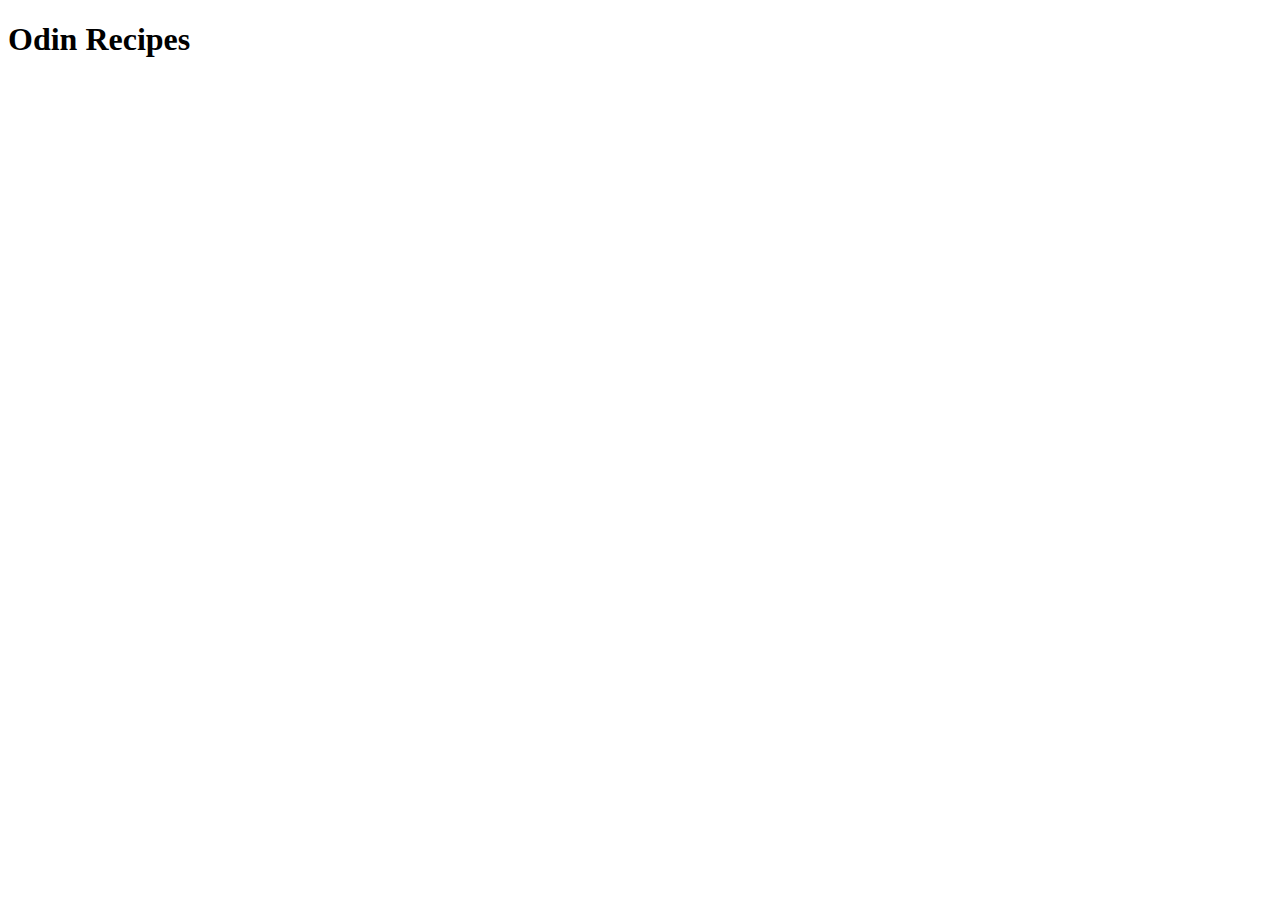
==== index.html @ 85038178 "create boilerplate for index and text for README" ====
<!DOCTYPE html>
<html lang="en">
    <head>
        <meta charset="UTF-8">
        <meta name="viewport" content="width=device-width, initial-scale=1.0">
        <title>Odin Recipes</title>
    </head>
    <body>
        <h1>Odin Recipes</h1>
        
    </body>
</html>
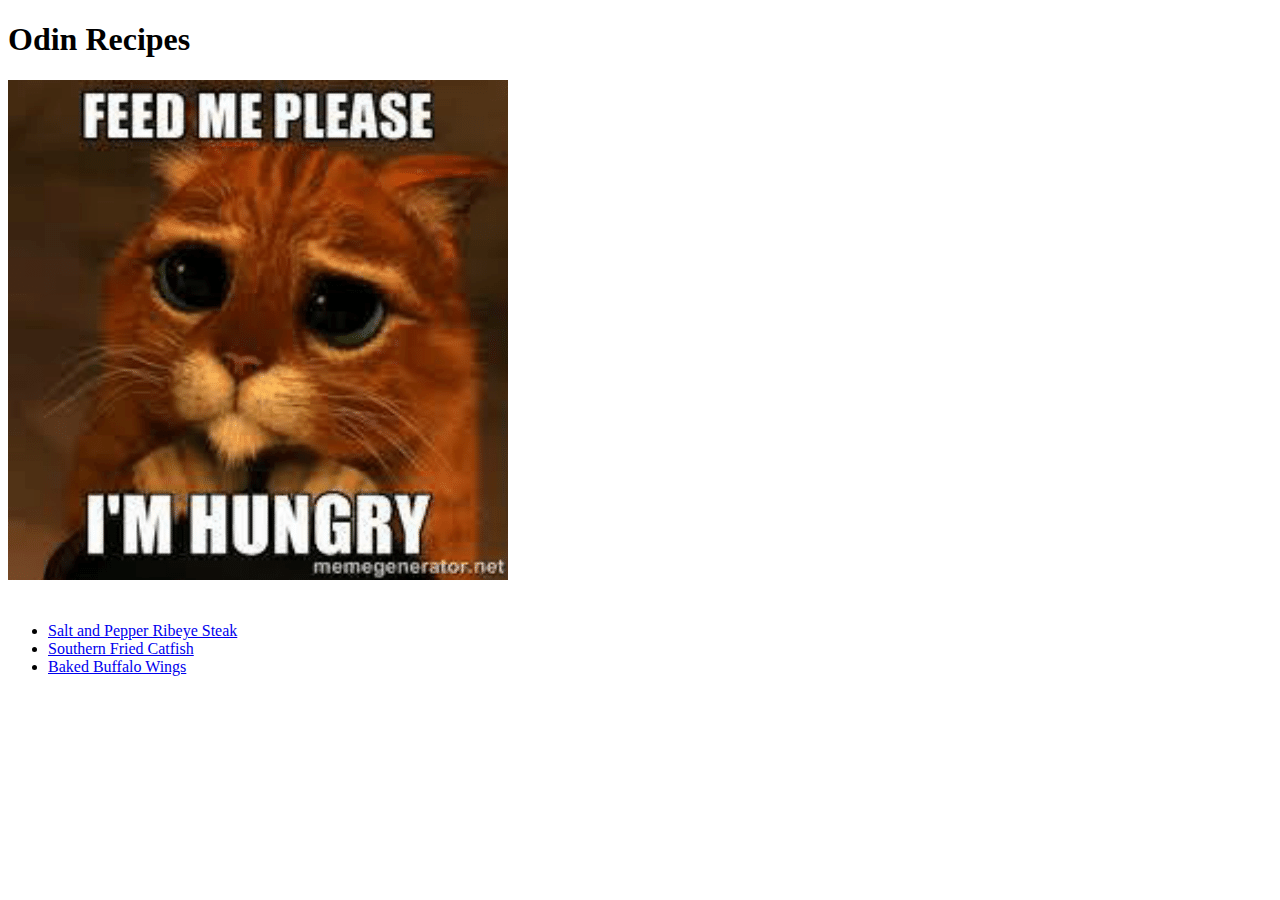
==== commit 9730eef7: "update index add img dir catfish and chicken pages" ====
--- a/index.html
+++ b/index.html
@@ -7,6 +7,11 @@
     </head>
     <body>
         <h1>Odin Recipes</h1>
-        
+        <img src="./img/feed-me-please.png" alt="Picture of sad, hungry cat">
+        <ul>
+            <li><a href="./recipes/ribeye.html">Salt and Pepper Ribeye Steak</a></li>
+            <li><a href="./recipes/catfish.html">Southern Fried Catfish</a></li>
+            <li><a href="./recipes/chicken-wings.html">Baked Buffalo Wings</a></li>
+        </ul>
     </body>
 </html>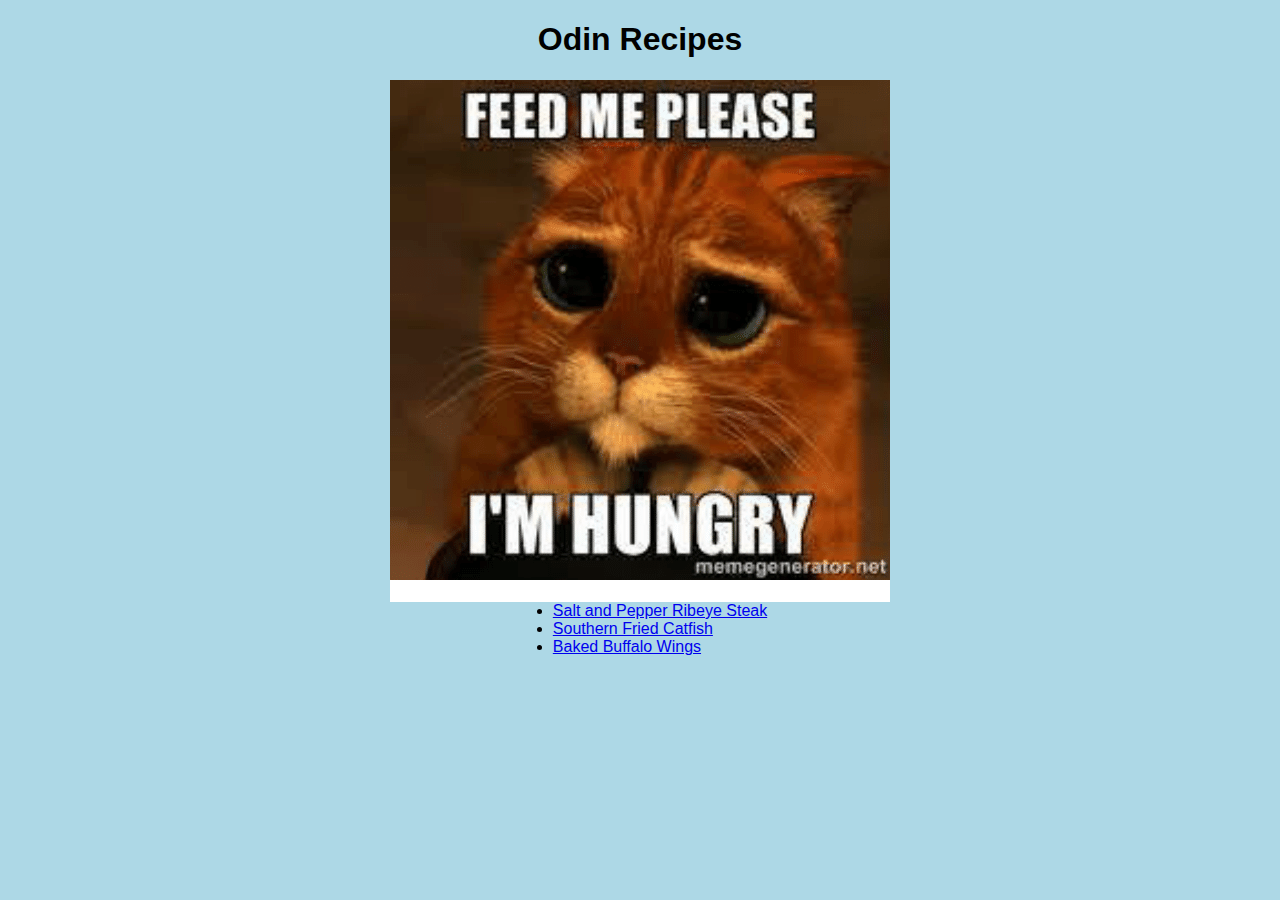
==== commit 5180e1e0: "Add css, directory, selectors, edit htmls" ====
--- a/index.html
+++ b/index.html
@@ -4,10 +4,11 @@
         <meta charset="UTF-8">
         <meta name="viewport" content="width=device-width, initial-scale=1.0">
         <title>Odin Recipes</title>
+        <link rel="stylesheet" href="./style/style.css">
     </head>
     <body>
         <h1>Odin Recipes</h1>
-        <img src="./img/feed-me-please.png" alt="Picture of sad, hungry cat">
+        <img src="./img/feed-me-please.png" alt="Picture of sad, hungry cat" class="center">
         <ul>
             <li><a href="./recipes/ribeye.html">Salt and Pepper Ribeye Steak</a></li>
             <li><a href="./recipes/catfish.html">Southern Fried Catfish</a></li>
--- a/style/style.css
+++ b/style/style.css
@@ -0,0 +1,25 @@
+body {
+    background-color: lightblue;
+    font-family: Arial, Verdana, Tahoma;
+    text-align: center;
+}
+
+ul {
+    display: table;
+    margin: 0 auto;
+    text-align: left;
+}
+
+ol {
+    display: table;
+    margin:0 auto;
+    text-align: left;
+}
+
+.center {
+    display: block;
+    margin-left: auto;
+    margin-right: auto;
+    height: auto;
+    width: auto;
+}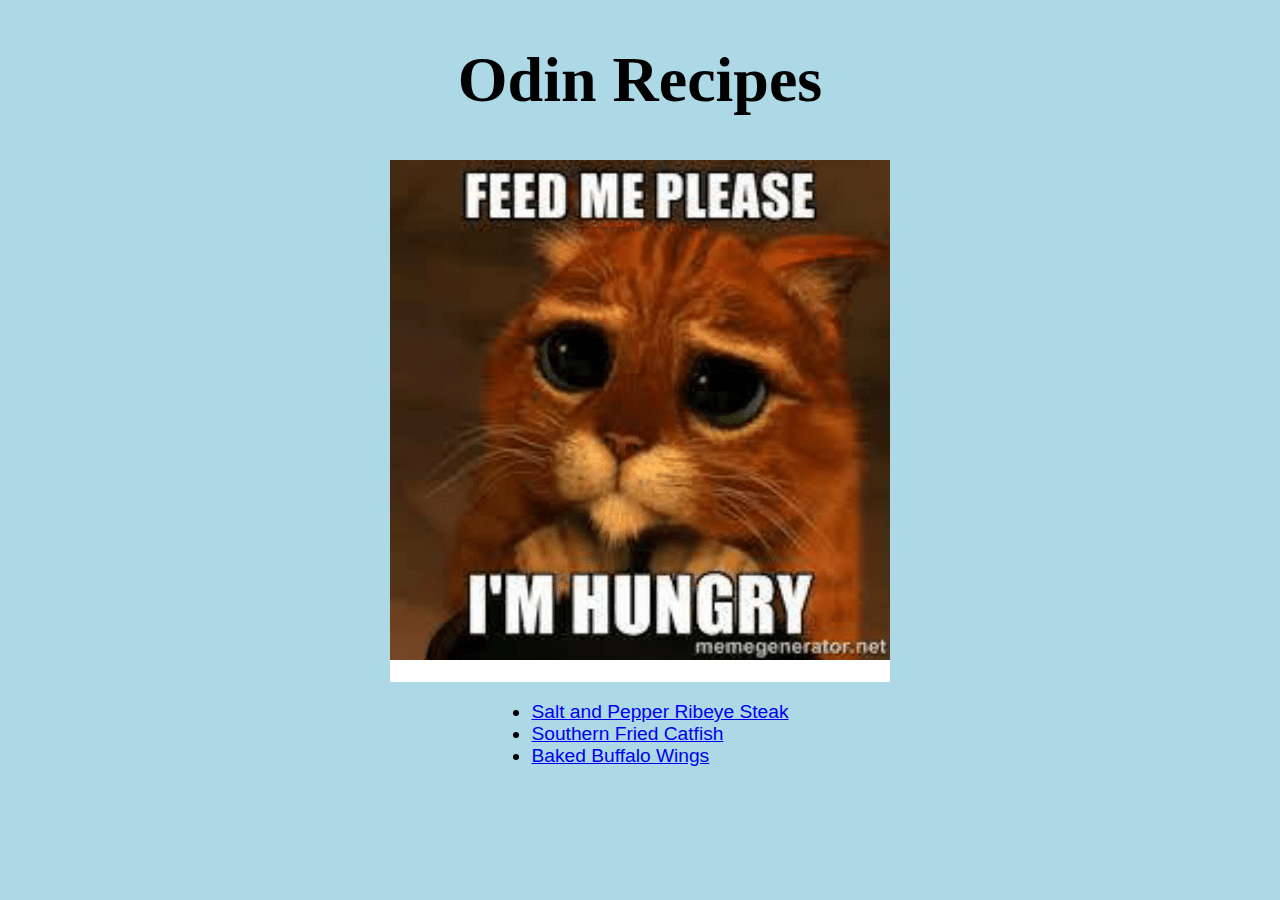
==== commit 647bbd87: "Modify html and style.css" ====
--- a/index.html
+++ b/index.html
@@ -9,10 +9,12 @@
     <body>
         <h1>Odin Recipes</h1>
         <img src="./img/feed-me-please.png" alt="Picture of sad, hungry cat" class="center">
-        <ul>
-            <li><a href="./recipes/ribeye.html">Salt and Pepper Ribeye Steak</a></li>
-            <li><a href="./recipes/catfish.html">Southern Fried Catfish</a></li>
-            <li><a href="./recipes/chicken-wings.html">Baked Buffalo Wings</a></li>
-        </ul>
+        <div class="container">
+            <ul class="center-list">
+                <li><a href="./recipes/ribeye.html">Salt and Pepper Ribeye Steak</a></li>
+                <li><a href="./recipes/catfish.html">Southern Fried Catfish</a></li>
+                <li><a href="./recipes/chicken-wings.html">Baked Buffalo Wings</a></li>
+            </ul>
+        </div>
     </body>
 </html>--- a/style/style.css
+++ b/style/style.css
@@ -2,18 +2,42 @@
     background-color: lightblue;
     font-family: Arial, Verdana, Tahoma;
     text-align: center;
+    padding-inline: 20%;
 }
 
-ul {
-    display: table;
-    margin: 0 auto;
+h1, h2, h3 {
+    font-family: "Brush Script MT";
+    font-weight: bolder;
+    color: black;
+}
+
+h1 {
+    font-size: 4rem;
+}
+
+h2 {
+    font-size: 3rem;
+}
+
+h3 {
+    font-size: 2rem;
+}
+
+p {
+    font-size: larger;
+}
+
+.container {
+    text-align: center;
+}
+
+.center-list {
+    display: inline-block;
     text-align: left;
 }
 
-ol {
-    display: table;
-    margin:0 auto;
-    text-align: left;
+.container .center-list {
+    font-size: larger;
 }
 
 .center {
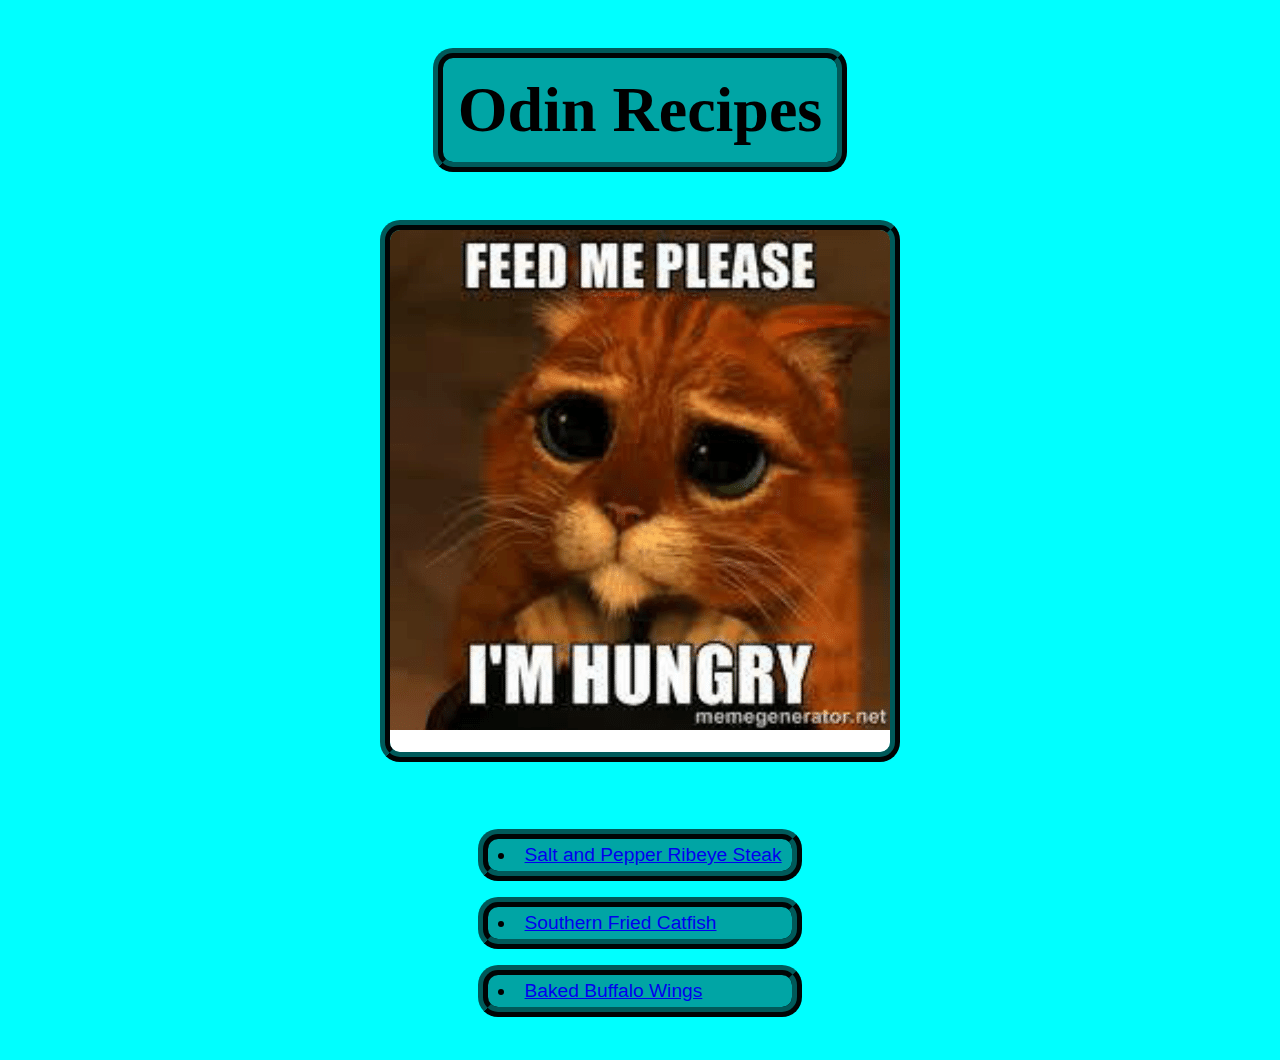
==== commit f338f932: "Edits html, css, margins, padding" ====
--- a/index.html
+++ b/index.html
@@ -7,13 +7,13 @@
         <link rel="stylesheet" href="./style/style.css">
     </head>
     <body>
-        <h1>Odin Recipes</h1>
-        <img src="./img/feed-me-please.png" alt="Picture of sad, hungry cat" class="center">
-        <div class="container">
-            <ul class="center-list">
-                <li><a href="./recipes/ribeye.html">Salt and Pepper Ribeye Steak</a></li>
-                <li><a href="./recipes/catfish.html">Southern Fried Catfish</a></li>
-                <li><a href="./recipes/chicken-wings.html">Baked Buffalo Wings</a></li>
+        <h1 class="border">Odin Recipes</h1>
+        <img src="./img/feed-me-please.png" alt="Picture of sad, hungry cat" class="image border">
+        <div class="list-container">
+            <ul class="list">
+                <li class="border"><a href="./recipes/ribeye.html">Salt and Pepper Ribeye Steak</a></li>
+                <li class="border"><a href="./recipes/catfish.html">Southern Fried Catfish</a></li>
+                <li class="border"><a href="./recipes/chicken-wings.html">Baked Buffalo Wings</a></li>
             </ul>
         </div>
     </body>
--- a/style/style.css
+++ b/style/style.css
@@ -1,49 +1,74 @@
 body {
-    background-color: lightblue;
+    background-color: cyan;
     font-family: Arial, Verdana, Tahoma;
-    text-align: center;
-    padding-inline: 20%;
+    text-align: left;
+    margin-left: 20%;
+    margin-right: 20%;
+    color: black;
+}
+
+p {
+    font-size: larger;
+    padding: 1rem;
 }
 
 h1, h2, h3 {
     font-family: "Brush Script MT";
     font-weight: bolder;
-    color: black;
+    background-color: rgb(0, 165, 165);
+    padding: 15px;
+    width: fit-content;
+}
+
+.body-border {
+    background-color: rgb(0, 165, 165);
+    padding: 2rem;
 }
 
 h1 {
     font-size: 4rem;
+    margin: 3rem auto;
 }
 
 h2 {
     font-size: 3rem;
+    margin: 2rem auto;
 }
 
 h3 {
     font-size: 2rem;
+    margin: 2rem auto;
 }
 
-p {
-    font-size: larger;
+li.border {
+    background-color: rgb(0, 165, 165);
+    width: auto;
+    padding: 5px 10px 5px 10px;
+    margin-bottom: 1rem;
 }
 
-.container {
+.list-container {
     text-align: center;
 }
 
-.center-list {
+.list {
     display: inline-block;
     text-align: left;
+    font-size: larger;
+    list-style-position: inside;
+    padding-left: 0;
 }
 
-.container .center-list {
-    font-size: larger;
+.border {
+    border-style: ridge;
+    border-width: 10px;
+    border-color: rgb(0, 90, 90);
+    border-radius: 20px;
 }
 
-.center {
+.image {
     display: block;
-    margin-left: auto;
-    margin-right: auto;
+    margin: 3rem auto;
     height: auto;
     width: auto;
 }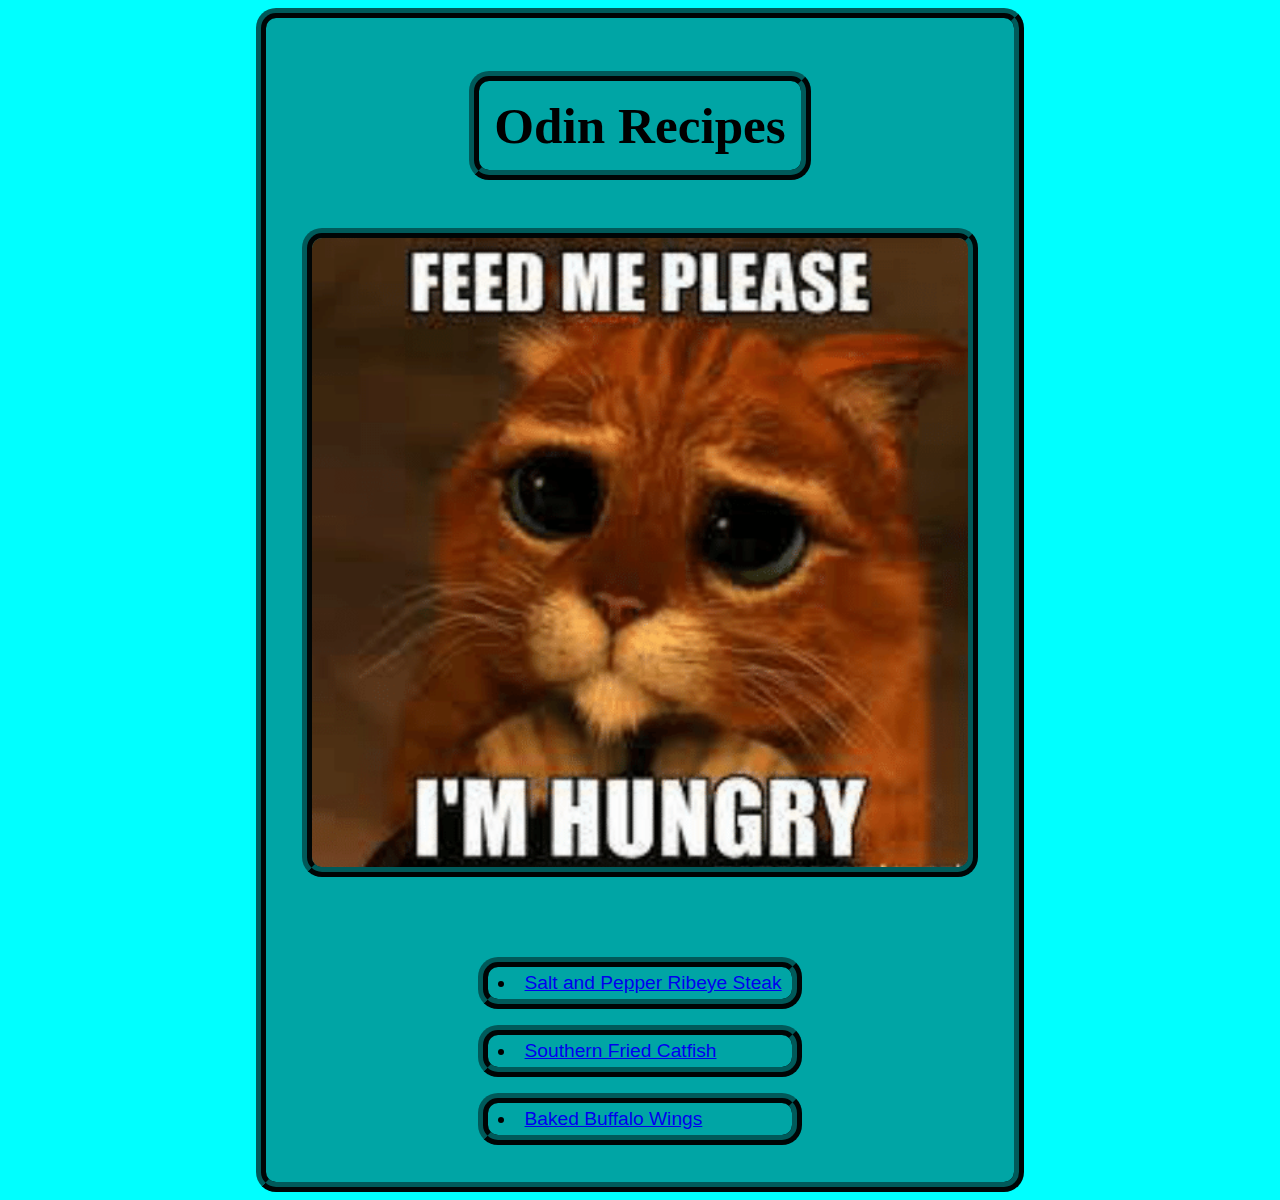
==== commit edaf5815: "Modified html, css, selectors, properties" ====
--- a/index.html
+++ b/index.html
@@ -7,14 +7,16 @@
         <link rel="stylesheet" href="./style/style.css">
     </head>
     <body>
-        <h1 class="border">Odin Recipes</h1>
-        <img src="./img/feed-me-please.png" alt="Picture of sad, hungry cat" class="image border">
-        <div class="list-container">
-            <ul class="list">
-                <li class="border"><a href="./recipes/ribeye.html">Salt and Pepper Ribeye Steak</a></li>
-                <li class="border"><a href="./recipes/catfish.html">Southern Fried Catfish</a></li>
-                <li class="border"><a href="./recipes/chicken-wings.html">Baked Buffalo Wings</a></li>
-            </ul>
+        <div class="body-border border">
+            <h1 class="border">Odin Recipes</h1>
+            <img src="./img/feed-me-please.png" alt="Picture of sad, hungry cat" class="image border">
+            <div class="list-container">
+                <ul class="list">
+                    <li class="border"><a href="./recipes/ribeye.html">Salt and Pepper Ribeye Steak</a></li>
+                    <li class="border"><a href="./recipes/catfish.html">Southern Fried Catfish</a></li>
+                    <li class="border"><a href="./recipes/chicken-wings.html">Baked Buffalo Wings</a></li>
+                </ul>
+            </div>
         </div>
     </body>
 </html>--- a/style/style.css
+++ b/style/style.css
@@ -7,44 +7,44 @@
     color: black;
 }
 
-p {
-    font-size: larger;
-    padding: 1rem;
-}
-
 h1, h2, h3 {
     font-family: "Brush Script MT";
     font-weight: bolder;
     background-color: rgb(0, 165, 165);
     padding: 15px;
     width: fit-content;
-}
-
-.body-border {
-    background-color: rgb(0, 165, 165);
-    padding: 2rem;
+    margin: 3rem auto;
 }
 
 h1 {
-    font-size: 4rem;
-    margin: 3rem auto;
+    font-size: 4vw;
 }
 
 h2 {
-    font-size: 3rem;
-    margin: 2rem auto;
+    font-size: 3vw;
 }
 
 h3 {
-    font-size: 2rem;
-    margin: 2rem auto;
+    font-size: 2.5vw;
 }
 
 li.border {
     background-color: rgb(0, 165, 165);
     width: auto;
     padding: 5px 10px 5px 10px;
-    margin-bottom: 1rem;
+    margin: 1rem;
+    font-size: 1.5vw;
+}
+
+div.border {
+    background-color: rgb(0, 165, 165);
+    width: auto;
+    padding: 5px 10px 5px 10px;
+}
+
+div.border.para {
+    margin-bottom: 4rem;
+    font-size: 1.5vw;
 }
 
 .list-container {
@@ -54,7 +54,6 @@
 .list {
     display: inline-block;
     text-align: left;
-    font-size: larger;
     list-style-position: inside;
     padding-left: 0;
 }
@@ -70,5 +69,5 @@
     display: block;
     margin: 3rem auto;
     height: auto;
-    width: auto;
+    width: 90%;
 }